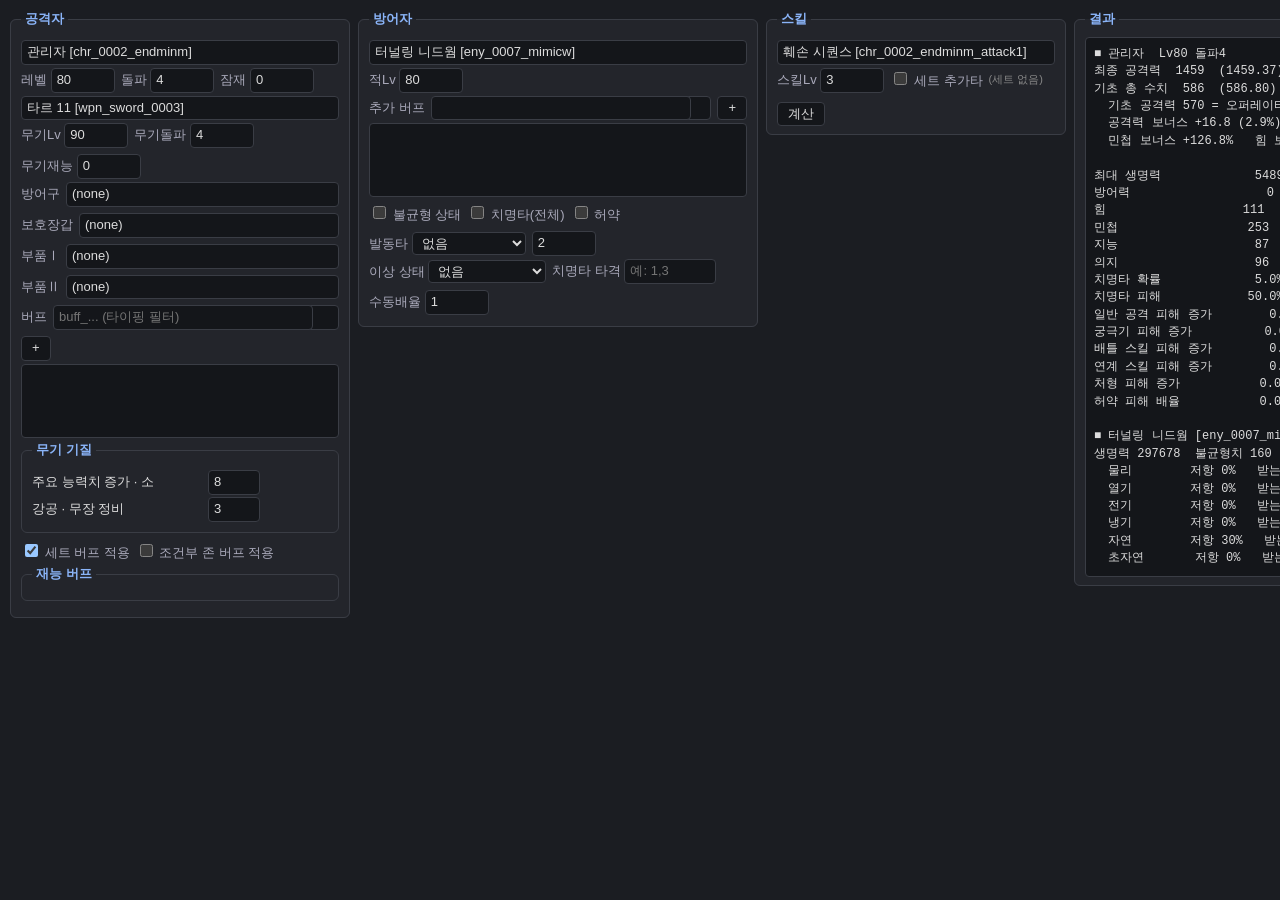
==== calc/index.html @ ee406085 "test" ====
<!DOCTYPE html>
<html lang="ko">
<head>
<meta charset="utf-8">
<title>엔드필드 데미지 계산기</title>
<style>
  :root { color-scheme: dark; }
  body { font: 13px/1.45 'Malgun Gothic', 'Segoe UI', sans-serif;
         background: #1b1d22; color: #ddd; margin: 0; padding: 10px; }
  fieldset { border: 1px solid #3a3d45; border-radius: 6px; margin: 0 0 8px;
             padding: 8px 10px; background: #23252b; }
  legend { color: #8ab4f8; font-weight: 600; padding: 0 4px; }
  label { white-space: nowrap; color: #aab; }
  input, select, button { background: #14161a; color: #ddd; border: 1px solid #3a3d45;
                          border-radius: 4px; padding: 2px 5px; font: inherit; }
  input[type=number] { width: 52px; }
  input[list] { width: 100%; min-width: 260px; }
  button { cursor: pointer; padding: 2px 10px; }
  button:hover { background: #2a2d33; }
  .cols { display: grid; grid-template-columns: 340px 400px 300px 1fr;
          gap: 8px; align-items: start; }
  .row { display: flex; gap: 6px; align-items: center; margin: 3px 0; flex-wrap: wrap; }
  .buffs { width: 100%; min-width: 260px; }
  select[multiple] { width: 100%; height: 74px; }
  #stats { width: 380px; min-height: 480px; font-family: 'Consolas','Malgun Gothic',monospace;
           font-size: 12px; white-space: pre; overflow: auto; background:#14161a;
           border:1px solid #3a3d45; border-radius:4px; padding:8px; margin:0; }
  #hits { border-collapse: collapse; min-width: 560px; }
  #hits th, #hits td { border: 1px solid #33363d; padding: 3px 8px; text-align: right; }
  #hits th { background: #262930; position: sticky; top: 0; }
  #hits td:nth-child(2), #hits td:nth-child(3) { text-align: left; }
  .out { display: flex; gap: 10px; align-items: flex-start; }
  .sub { color: #888; font-size: 11px; }
  .err { color: #ff7b72; }
  .forge { display: inline-flex; gap: 4px; align-items: center; margin: 1px 6px 1px 0; }
  .combo { position: relative; flex: 1; min-width: 200px; }
  .combo input { width: 100%; box-sizing: border-box; }
  .drop { position: absolute; left: 0; right: 0; top: 100%; z-index: 20;
          max-height: 260px; overflow-y: auto; background: #14161a;
          border: 1px solid #3a3d45; border-radius: 4px; display: none; }
  .drop div { padding: 2px 8px; cursor: pointer; white-space: nowrap;
              overflow: hidden; text-overflow: ellipsis; }
  .drop div:hover, .drop div.sel { background: #2a4a78; }
  .forge input { width: 34px; }
  .forge .val { width: 62px; display: inline-block; color: #8ab4f8; }
  #loading { position: fixed; inset: 0; display: flex; align-items: center;
             justify-content: center; background: #1b1d22; font-size: 15px; z-index: 9; }
  .tal-row, .wsk-row { display: flex; gap: 6px; align-items: center; margin: 2px 0;
                       flex-wrap: wrap; }
  .tal-row input[type=number], .wsk-row input[type=number] { width: 40px; }
  .wsk-name { width: 170px; display: inline-block; overflow: hidden;
              text-overflow: ellipsis; white-space: nowrap; }
</style>
</head>
<body>
<div id="loading">데이터 로딩 중… (약 12MB)</div>

<div class="cols">
  <fieldset><legend>공격자</legend>
    <div class="row"><input id="cid" placeholder="캐릭터"></div>
    <div class="row">
      <label>레벨 <input id="lv" type="number" min="1" max="90" value="80"></label>
      <label>돌파 <input id="cbrk" type="number" min="0" max="4" value="4"></label>
      <label>잠재 <input id="pot" type="number" min="0" max="6" value="0"></label>
    </div>
    <div class="row"><input id="wid" placeholder="무기"></div>
    <div class="row">
      <label>무기Lv <input id="wlv" type="number" min="1" max="90" value="90"></label>
      <label>무기돌파 <input id="brk" type="number" min="0" max="6" value="4"></label>
      <label>무기재능 <input id="tal" type="number" min="0" max="6" value="0"></label>
    </div>
    <div id="equip-rows"></div>
    <div class="row"><label>버프</label>
      <input id="buff_in" class="buffs" placeholder="buff_... (타이핑 필터)">
      <input id="buff_stk" type="number" min="1" max="99" value="1" title="스택">
      <button id="buff_add">+</button>
    </div>
    <select id="atk_buffs" multiple title="더블클릭으로 삭제"></select>
    <fieldset><legend>무기 기질</legend><div id="wsk"></div></fieldset>
    <div class="row">
      <label><input id="suit_buff" type="checkbox" checked> 세트 버프 적용</label>
      <label><input id="cond" type="checkbox"> 조건부 존 버프 적용</label>
    </div>
    <fieldset><legend>재능 버프</legend><div id="talents"></div></fieldset>
  </fieldset>

  <fieldset><legend>방어자</legend>
    <div class="row"><input id="eid" placeholder="적"></div>
    <div class="row"><label>적Lv <input id="elv" type="number" min="1" max="150" value="80"></label></div>
    <div class="row"><label>추가 버프</label>
      <input id="dbuff_in" class="buffs">
      <input id="dbuff_stk" type="number" min="1" max="99" value="1" title="스택">
      <button id="dbuff_add">+</button>
    </div>
    <select id="def_buffs" multiple title="더블클릭으로 삭제"></select>
    <div class="row">
      <label><input id="broken" type="checkbox"> 불균형 상태</label>
      <label><input id="crit" type="checkbox"> 치명타(전체)</label>
      <label><input id="weak" type="checkbox"> 허약</label>
      <label>발동타
        <select id="proc">
          <option>없음</option><option>띄우기</option><option>넘어뜨리기</option>
          <option>강타</option><option>갑옷 파괴</option><option>이상 초기피해</option>
          <option>쇄빙</option><option>아츠 폭발</option><option>연소 지속</option>
        </select></label>
      <input id="proc_stacks" type="number" min="1" max="4" value="2" title="스택">
    </div>
    <div class="row">
      <label>이상 상태
        <select id="inflict">
          <option>없음</option><option>방어 불능 상태</option><option>이상 발동</option>
        </select></label>
      <label>치명타 타격 <input id="crit_hits" type="text" style="width:80px" placeholder="예: 1,3"></label>
      <label>수동배율 <input id="mmul" type="number" min="0.1" max="10" step="0.05" value="1"></label>
    </div>
  </fieldset>

  <fieldset><legend>스킬</legend>
    <div class="row"><input id="sid" placeholder="스킬"></div>
    <div class="row">
      <label>스킬Lv <input id="slv" type="number" min="1" max="12" value="3"></label>
      <label><input id="extra_on" type="checkbox"> 세트 추가타</label>
      <span id="extra_lbl" class="sub">(세트 없음)</span>
    </div>
    <button id="run" style="margin-top:6px">계산</button>
  </fieldset>

  <fieldset><legend>결과</legend>
    <div class="out">
      <pre id="stats"></pre>
      <table id="hits">
        <thead><tr><th>#</th><th>속성</th><th>히트</th><th>배율</th>
        <th>공격력×배율</th><th>존배율</th><th>데미지</th></tr></thead>
        <tbody></tbody>
      </table>
    </div>
  </fieldset>
</div>

<script type="module" src="app.js?v=4"></script>
</body>
</html>
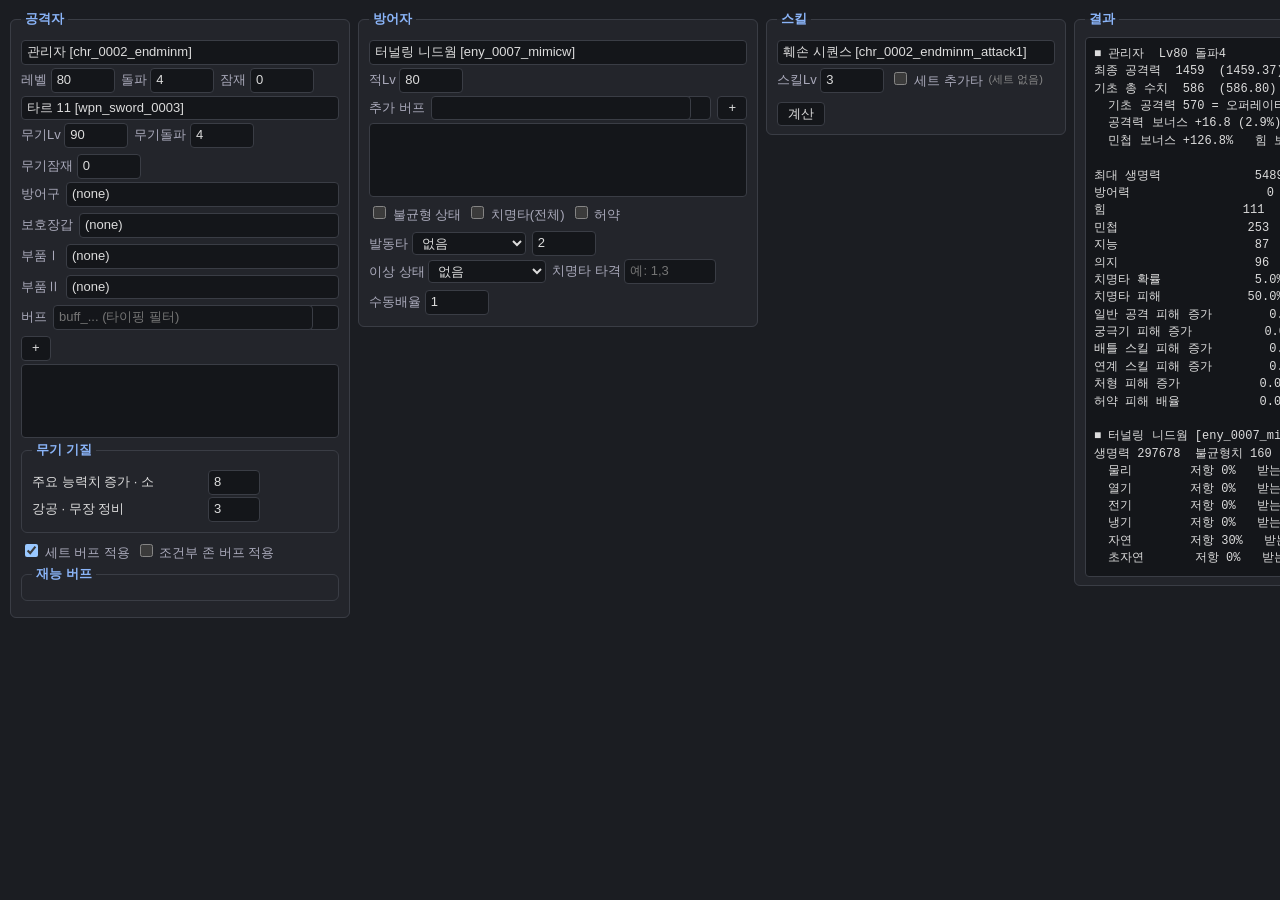
==== commit c9d01dba: "무기재능 -> 무기잠재" ====
--- a/calc/index.html
+++ b/calc/index.html
@@ -67,7 +67,7 @@
     <div class="row">
       <label>무기Lv <input id="wlv" type="number" min="1" max="90" value="90"></label>
       <label>무기돌파 <input id="brk" type="number" min="0" max="6" value="4"></label>
-      <label>무기재능 <input id="tal" type="number" min="0" max="6" value="0"></label>
+      <label>무기잠재 <input id="tal" type="number" min="0" max="6" value="0"></label>
     </div>
     <div id="equip-rows"></div>
     <div class="row"><label>버프</label>
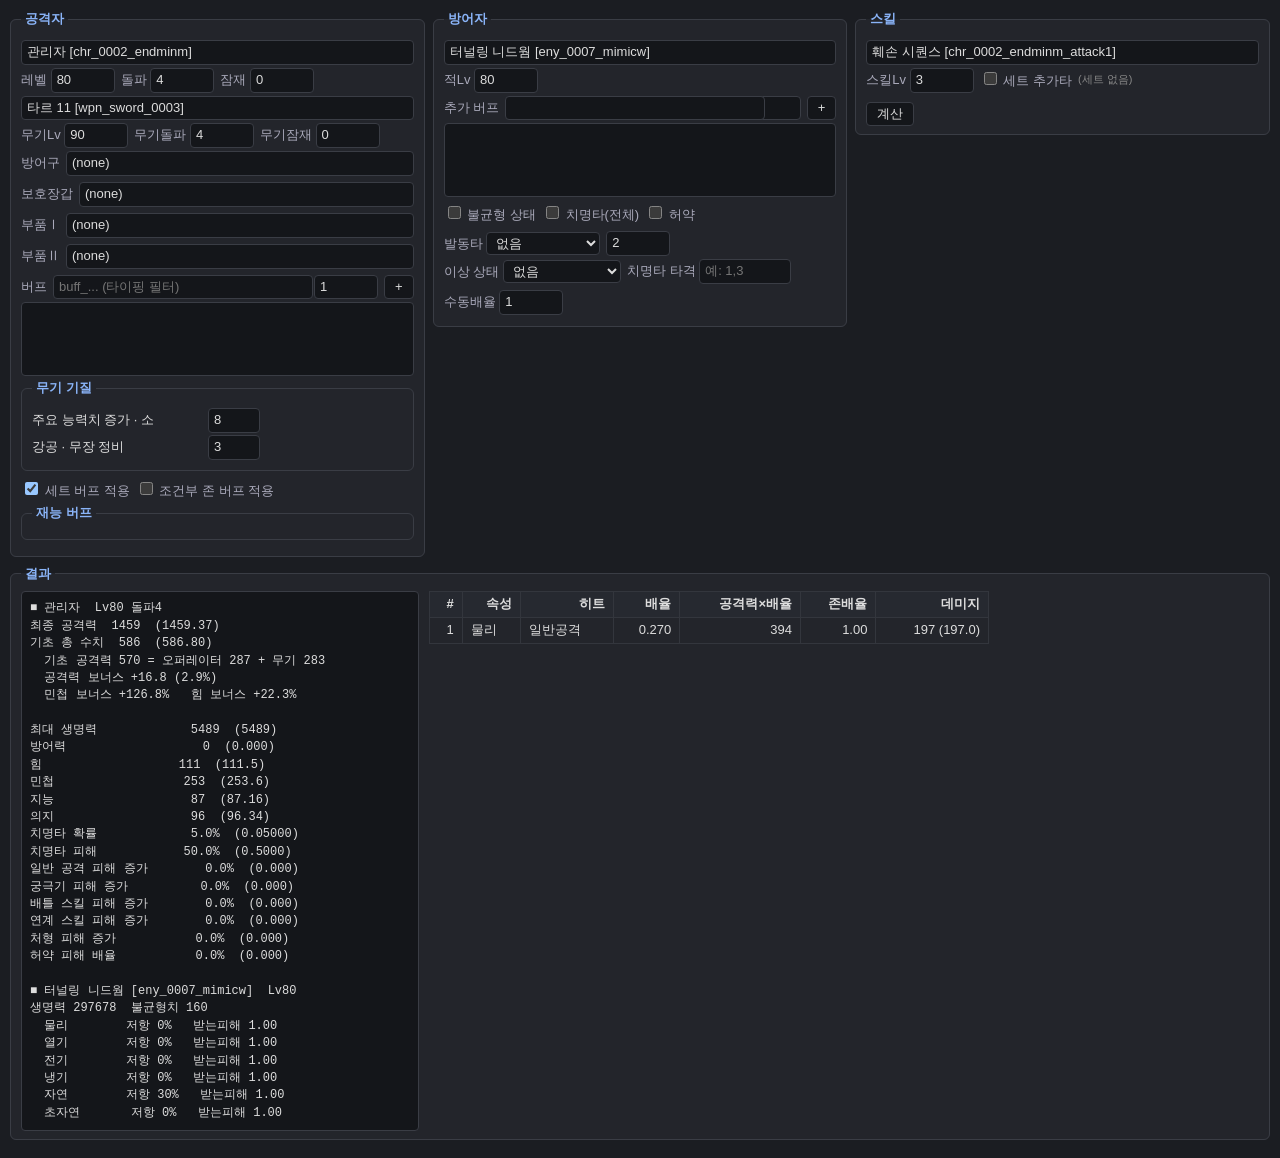
==== commit 74156f17: "수정" ====
--- a/calc/index.html
+++ b/calc/index.html
@@ -17,19 +17,20 @@
   input[list] { width: 100%; min-width: 260px; }
   button { cursor: pointer; padding: 2px 10px; }
   button:hover { background: #2a2d33; }
-  .cols { display: grid; grid-template-columns: 340px 400px 300px 1fr;
+  .cols { display: grid; grid-template-columns: repeat(auto-fill, minmax(310px, 1fr));
           gap: 8px; align-items: start; }
+  .result-wrap { overflow-x: auto; }
   .row { display: flex; gap: 6px; align-items: center; margin: 3px 0; flex-wrap: wrap; }
   .buffs { width: 100%; min-width: 260px; }
   select[multiple] { width: 100%; height: 74px; }
-  #stats { width: 380px; min-height: 480px; font-family: 'Consolas','Malgun Gothic',monospace;
+  #stats { width: 380px; min-width: 320px; min-height: 300px; font-family: 'Consolas','Malgun Gothic',monospace;
            font-size: 12px; white-space: pre; overflow: auto; background:#14161a;
            border:1px solid #3a3d45; border-radius:4px; padding:8px; margin:0; }
   #hits { border-collapse: collapse; min-width: 560px; }
   #hits th, #hits td { border: 1px solid #33363d; padding: 3px 8px; text-align: right; }
   #hits th { background: #262930; position: sticky; top: 0; }
   #hits td:nth-child(2), #hits td:nth-child(3) { text-align: left; }
-  .out { display: flex; gap: 10px; align-items: flex-start; }
+  .out { display: flex; gap: 10px; align-items: flex-start; flex-wrap: wrap; }
   .sub { color: #888; font-size: 11px; }
   .err { color: #ff7b72; }
   .forge { display: inline-flex; gap: 4px; align-items: center; margin: 1px 6px 1px 0; }
@@ -124,9 +125,10 @@
     </div>
     <button id="run" style="margin-top:6px">계산</button>
   </fieldset>
+</div>
 
-  <fieldset><legend>결과</legend>
-    <div class="out">
+<fieldset><legend>결과</legend>
+  <div class="out result-wrap">
       <pre id="stats"></pre>
       <table id="hits">
         <thead><tr><th>#</th><th>속성</th><th>히트</th><th>배율</th>
@@ -135,7 +137,6 @@
       </table>
     </div>
   </fieldset>
-</div>
 
 <script type="module" src="app.js?v=4"></script>
 </body>
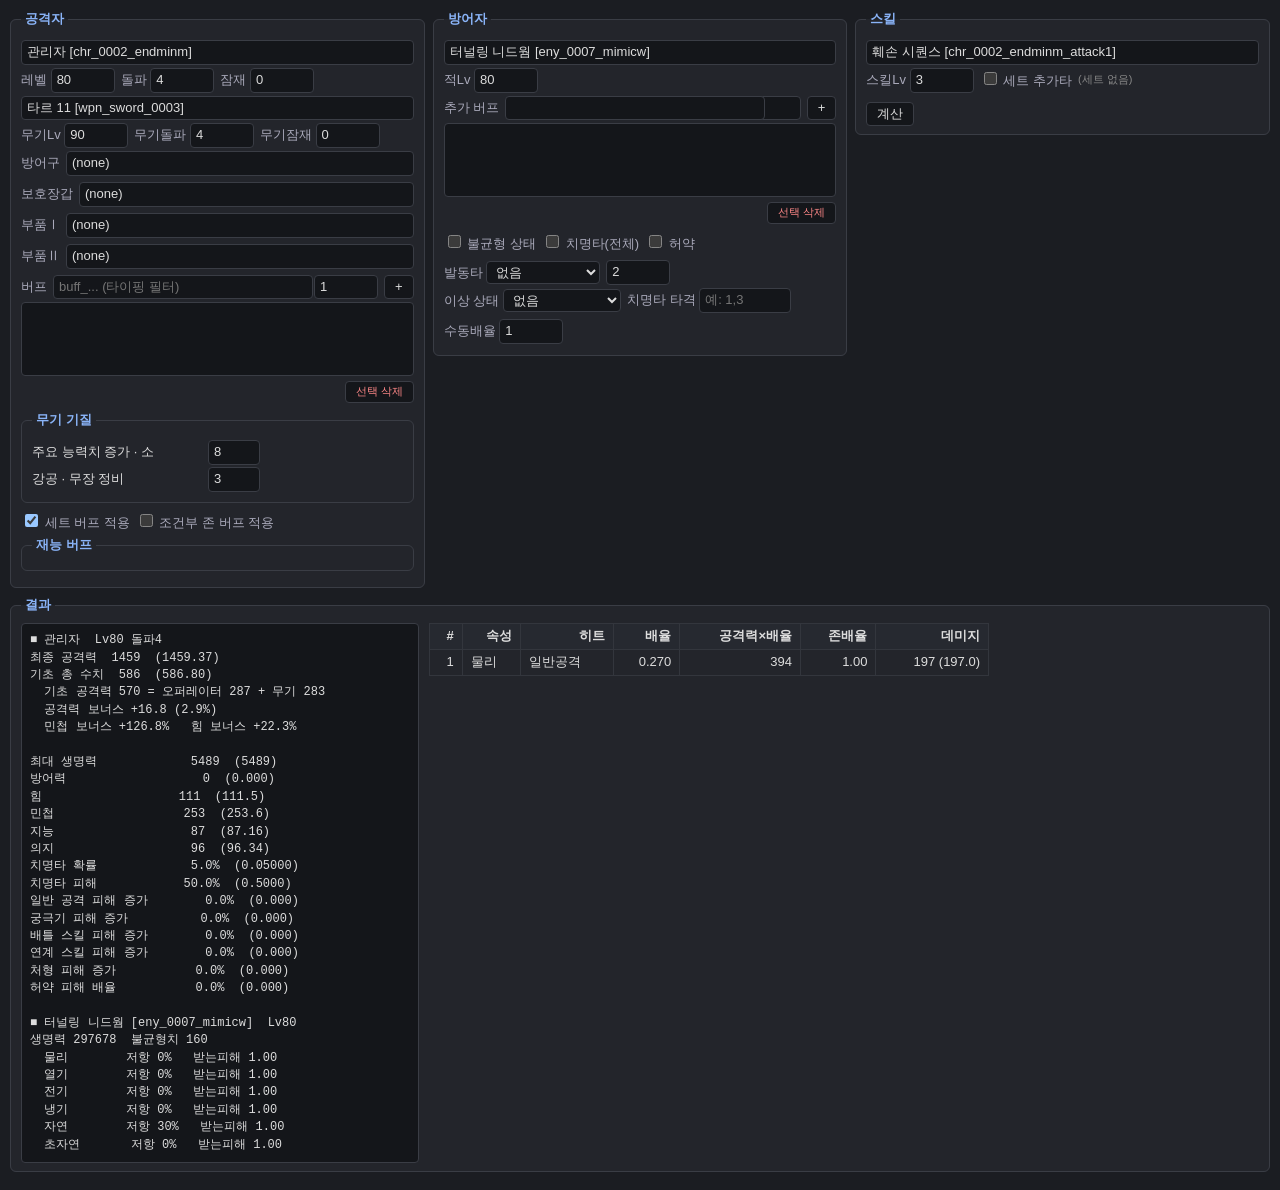
==== commit ac77b21f: "모바일 대응 추가" ====
--- a/calc/index.html
+++ b/calc/index.html
@@ -2,6 +2,7 @@
 <html lang="ko">
 <head>
 <meta charset="utf-8">
+<meta name="viewport" content="width=device-width, initial-scale=1">
 <title>엔드필드 데미지 계산기</title>
 <style>
   :root { color-scheme: dark; }
@@ -51,6 +52,17 @@
   .tal-row input[type=number], .wsk-row input[type=number] { width: 40px; }
   .wsk-name { width: 170px; display: inline-block; overflow: hidden;
               text-overflow: ellipsis; white-space: nowrap; }
+  .del-row { margin: 2px 0 8px; text-align: right; }
+  .del-row button { font-size: 11px; color: #f88; }
+  @media (max-width: 640px) {
+    body { padding: 6px; font-size: 14px; }
+    input, select, button { font-size: 16px; padding: 5px 7px; }
+    input[type=number] { width: 60px; }
+    .combo { min-width: 0; }
+    #stats { width: 100%; min-width: 0; min-height: 200px; }
+    #hits { min-width: 0; font-size: 12px; }
+    .tal-row input[type=number], .wsk-row input[type=number] { width: 52px; }
+  }
 </style>
 </head>
 <body>
@@ -77,6 +89,7 @@
       <button id="buff_add">+</button>
     </div>
     <select id="atk_buffs" multiple title="더블클릭으로 삭제"></select>
+    <div class="del-row"><button id="atk_buff_del" type="button">선택 삭제</button></div>
     <fieldset><legend>무기 기질</legend><div id="wsk"></div></fieldset>
     <div class="row">
       <label><input id="suit_buff" type="checkbox" checked> 세트 버프 적용</label>
@@ -94,6 +107,7 @@
       <button id="dbuff_add">+</button>
     </div>
     <select id="def_buffs" multiple title="더블클릭으로 삭제"></select>
+    <div class="del-row"><button id="def_buff_del" type="button">선택 삭제</button></div>
     <div class="row">
       <label><input id="broken" type="checkbox"> 불균형 상태</label>
       <label><input id="crit" type="checkbox"> 치명타(전체)</label>
@@ -138,6 +152,6 @@
     </div>
   </fieldset>
 
-<script type="module" src="app.js?v=4"></script>
+<script type="module" src="app.js?v=5"></script>
 </body>
 </html>
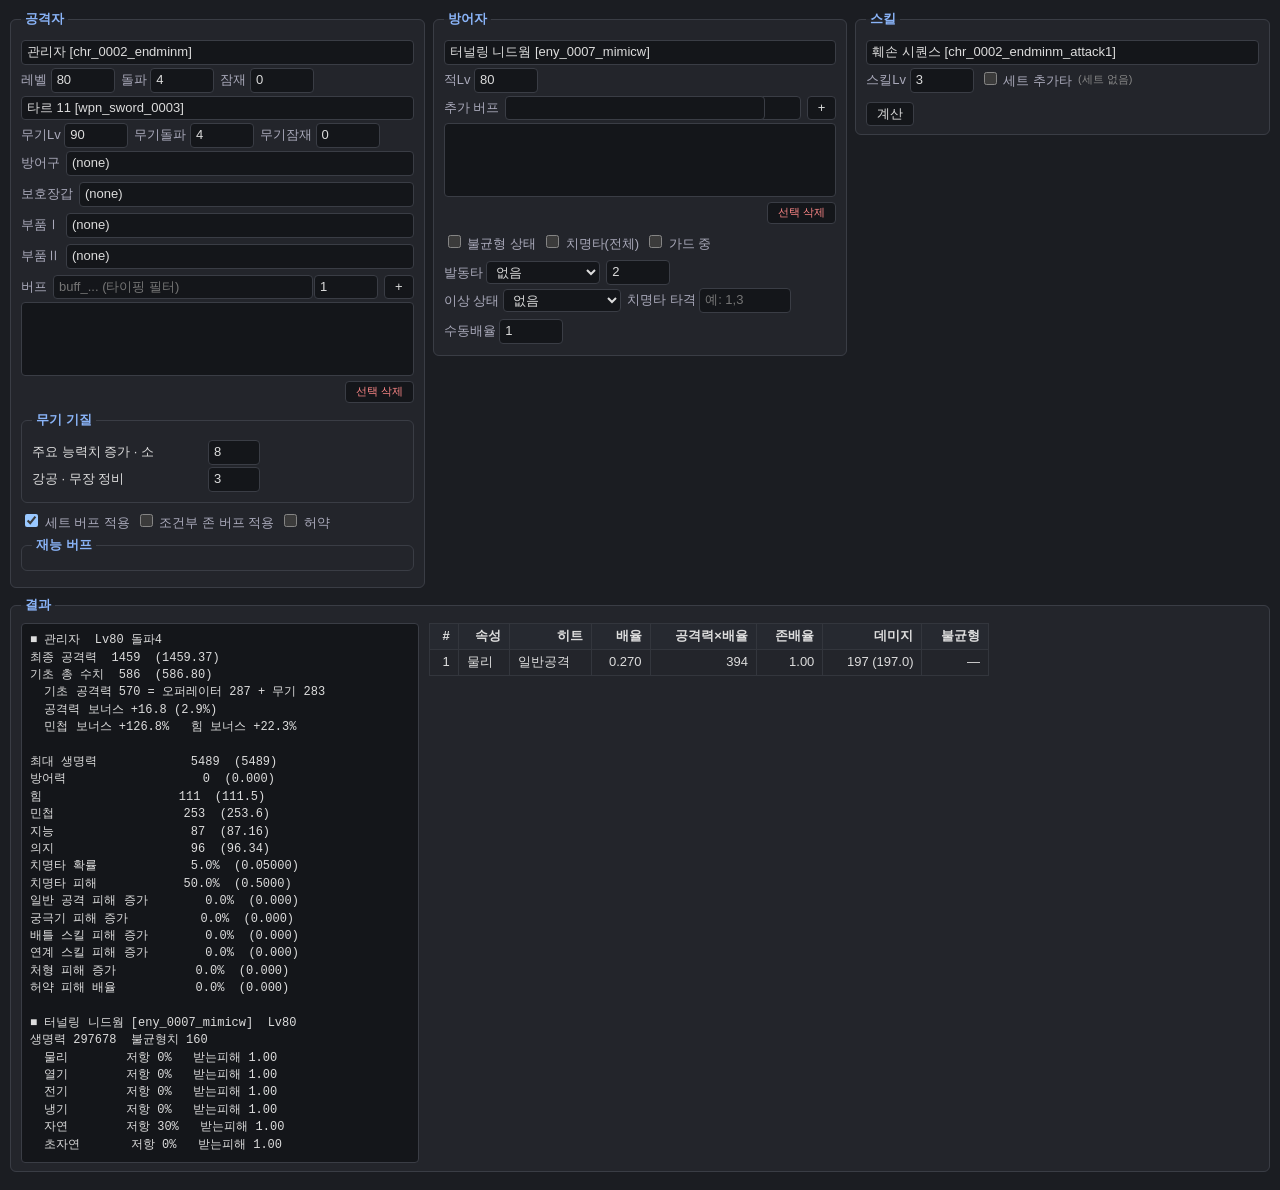
==== commit 6e60f04d: "해결 되지 않은 부분 해결" ====
--- a/calc/index.html
+++ b/calc/index.html
@@ -20,6 +20,9 @@
   button:hover { background: #2a2d33; }
   .cols { display: grid; grid-template-columns: repeat(auto-fill, minmax(310px, 1fr));
           gap: 8px; align-items: start; }
+  .cols > * { min-width: 0; }
+  /* long comma-joined buff id strings must be allowed to wrap */
+  .wsk-row .sub, .tal-row .sub, .tal-row label { overflow-wrap: anywhere; word-break: break-all; }
   .result-wrap { overflow-x: auto; }
   .row { display: flex; gap: 6px; align-items: center; margin: 3px 0; flex-wrap: wrap; }
   .buffs { width: 100%; min-width: 260px; }
@@ -39,7 +42,8 @@
   .combo input { width: 100%; box-sizing: border-box; }
   .drop { position: absolute; left: 0; right: 0; top: 100%; z-index: 20;
           max-height: 260px; overflow-y: auto; background: #14161a;
-          border: 1px solid #3a3d45; border-radius: 4px; display: none; }
+          border: 1px solid #3a3d45; border-radius: 4px; display: none;
+          touch-action: pan-y; -webkit-overflow-scrolling: touch; }
   .drop div { padding: 2px 8px; cursor: pointer; white-space: nowrap;
               overflow: hidden; text-overflow: ellipsis; }
   .drop div:hover, .drop div.sel { background: #2a4a78; }
@@ -94,6 +98,7 @@
     <div class="row">
       <label><input id="suit_buff" type="checkbox" checked> 세트 버프 적용</label>
       <label><input id="cond" type="checkbox"> 조건부 존 버프 적용</label>
+      <label><input id="weak" type="checkbox" title="허약: 보유자의 주는 피해 -20% (attr62)"> 허약</label>
     </div>
     <fieldset><legend>재능 버프</legend><div id="talents"></div></fieldset>
   </fieldset>
@@ -111,7 +116,7 @@
     <div class="row">
       <label><input id="broken" type="checkbox"> 불균형 상태</label>
       <label><input id="crit" type="checkbox"> 치명타(전체)</label>
-      <label><input id="weak" type="checkbox"> 허약</label>
+      <label><input id="blocked" type="checkbox"> 가드 중</label>
       <label>발동타
         <select id="proc">
           <option>없음</option><option>띄우기</option><option>넘어뜨리기</option>
@@ -146,12 +151,12 @@
       <pre id="stats"></pre>
       <table id="hits">
         <thead><tr><th>#</th><th>속성</th><th>히트</th><th>배율</th>
-        <th>공격력×배율</th><th>존배율</th><th>데미지</th></tr></thead>
+        <th>공격력×배율</th><th>존배율</th><th>데미지</th><th>불균형</th></tr></thead>
         <tbody></tbody>
       </table>
     </div>
   </fieldset>
 
-<script type="module" src="app.js?v=5"></script>
+<script type="module" src="app.js?v=8"></script>
 </body>
 </html>
